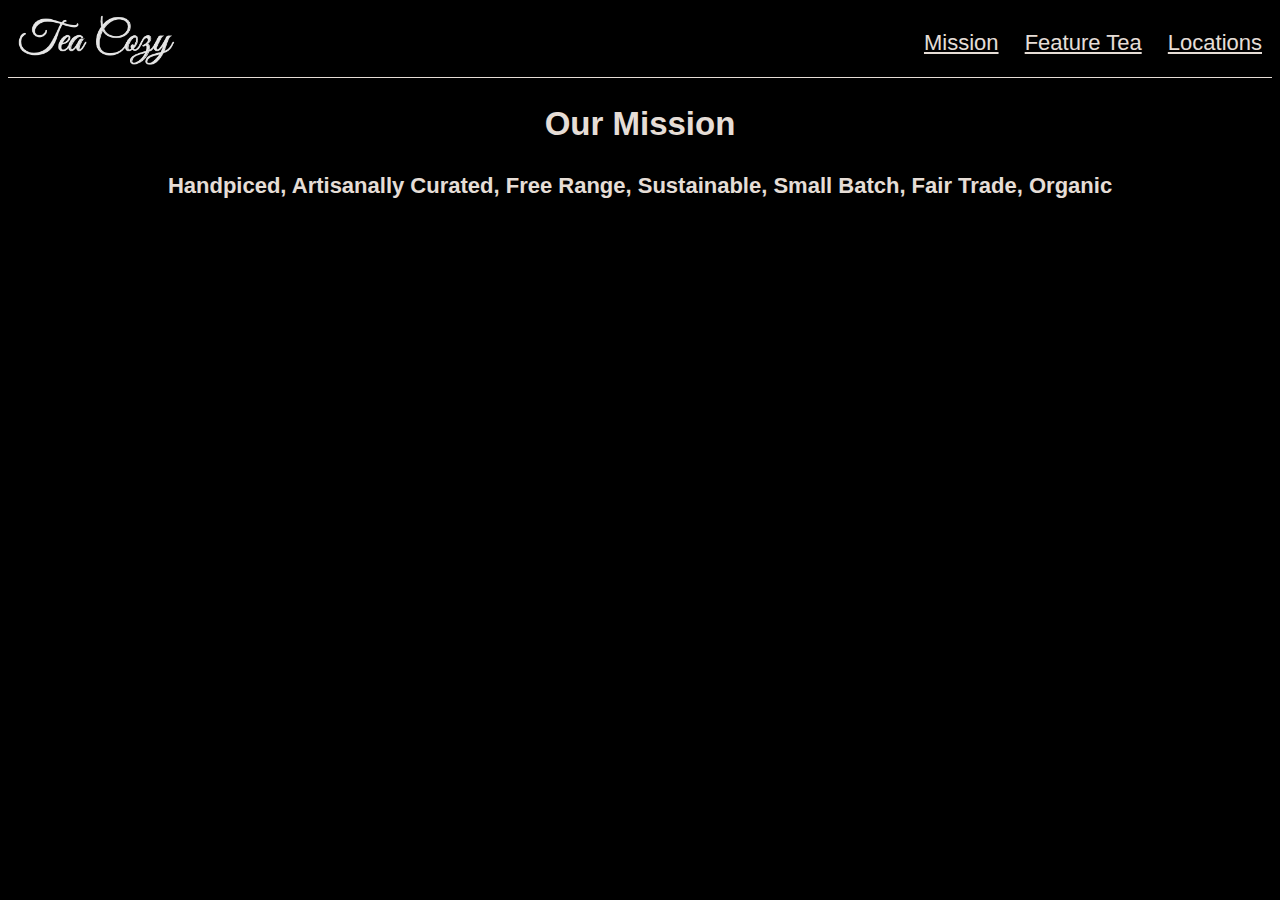
==== index.html @ 76e5cdb3 "added nav header and start of mission statement" ====
<!DOCTYPE html>
<html lang="en">
<head>
    <meta charset="UTF-8">
    <meta http-equiv="X-UA-Compatible" content="IE=edge">
    <meta name="viewport" content="width=device-width, initial-scale=1.0">
    <link rel="stylesheet" href="app.css">
    <title>Tea Cozy</title>
</head>
<body>
    <header class="nav-container">
        <div id="nav-logo">
            <img src="img-tea-cozy-logo.png" alt="">
        </div>
        <div class="nav-links">
            <a href="#">Mission</a>
            <a href="#">Feature Tea</a>
            <a href="#">Locations</a>
        </div>
    </header>
    <section class="mission">
        <div class="mission-statement">
            <h2>Our Mission</h2>
            <h4>Handpiced, Artisanally Curated, Free Range, Sustainable, Small Batch, Fair Trade, Organic</h4>
        </div>

    </section>

</body>
</html>
---- app.css ----
body {
    font-family: Helvetica;
    font-size: 22px;
    color: seashell;
    background-color: black;
    opacity: 0.9;
    text-align: center;
}

header {
    border-bottom: 1px solid seashell;
    height: 69px;
}

.nav-container {
    border-bottom: 1px solid seashell;
    height: 69px;
    width: 100%;
    display:inline-flex;
    justify-content: space-between;
    align-items: center;
    
}

 #nav-logo img{
    height: 50px;
    padding-left: 10px;
    
}


.nav-links a {
    color: seashell;
    padding: 10px;
    
}
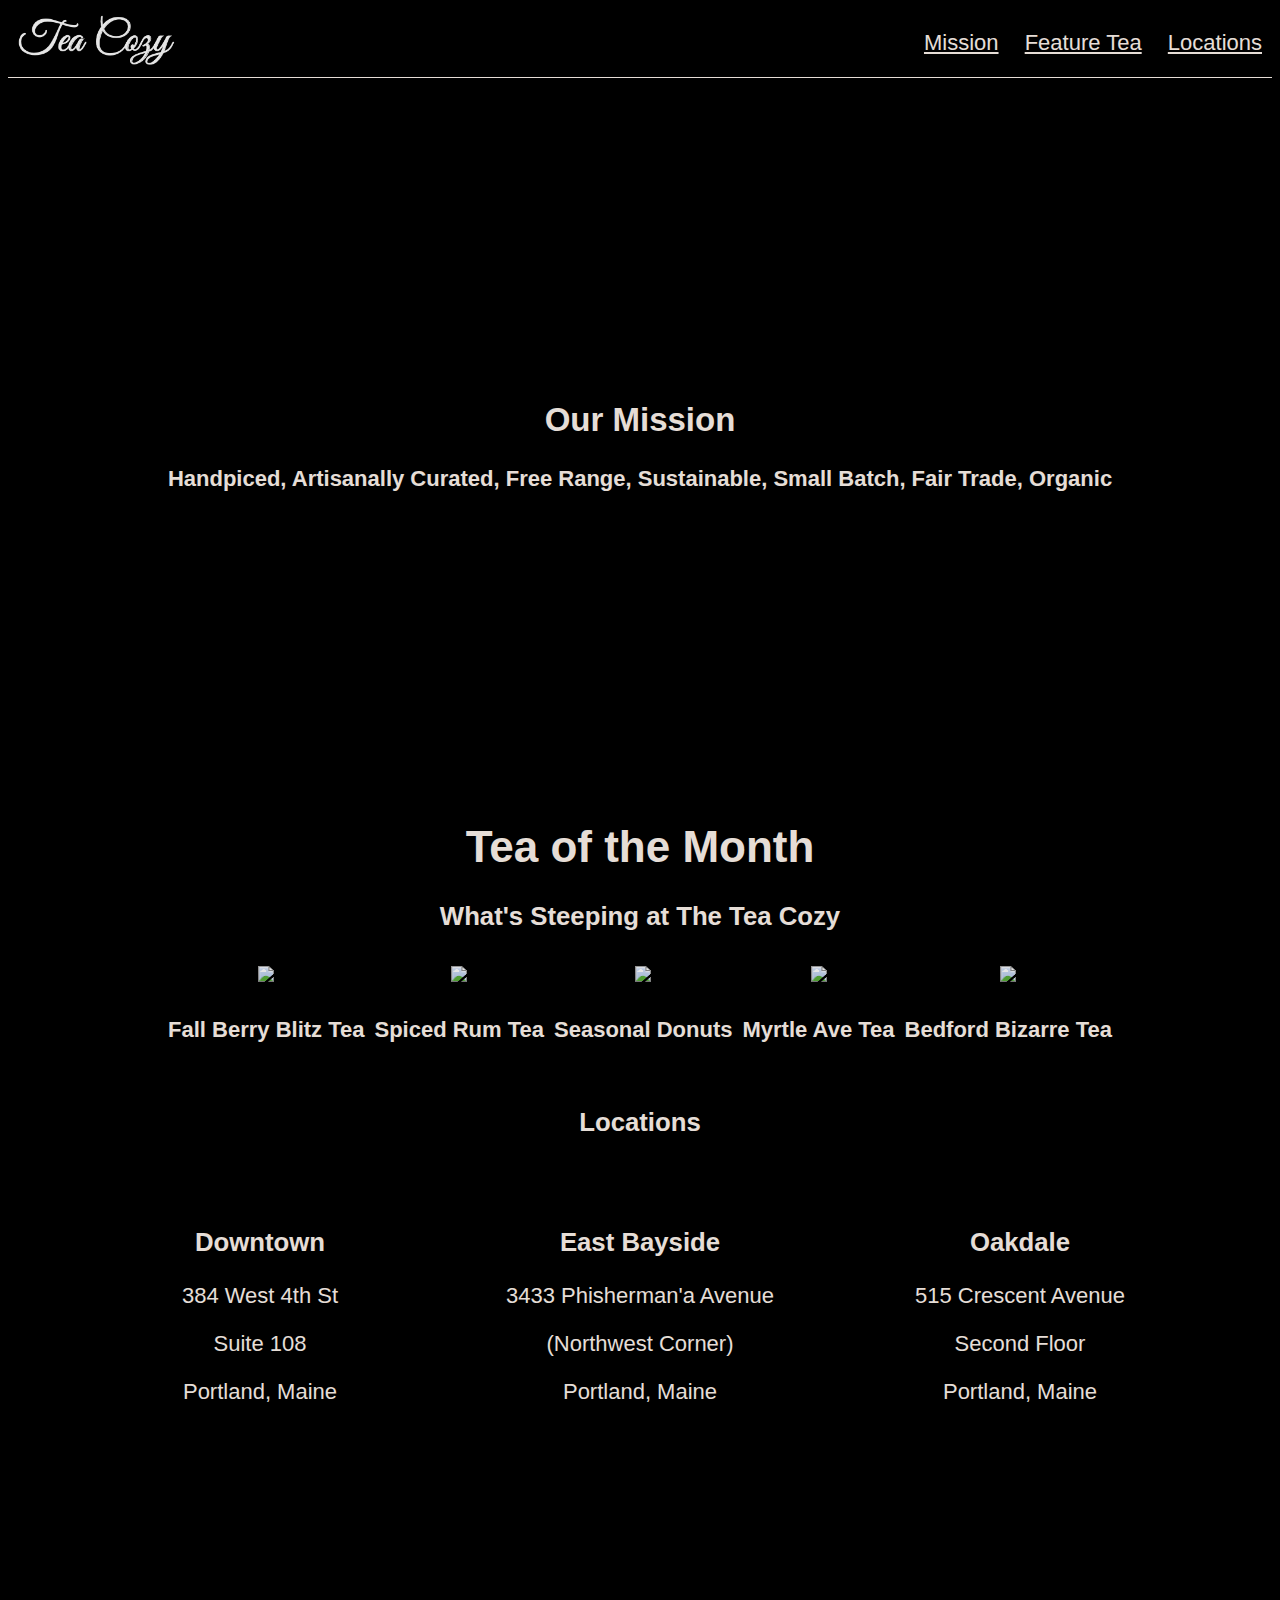
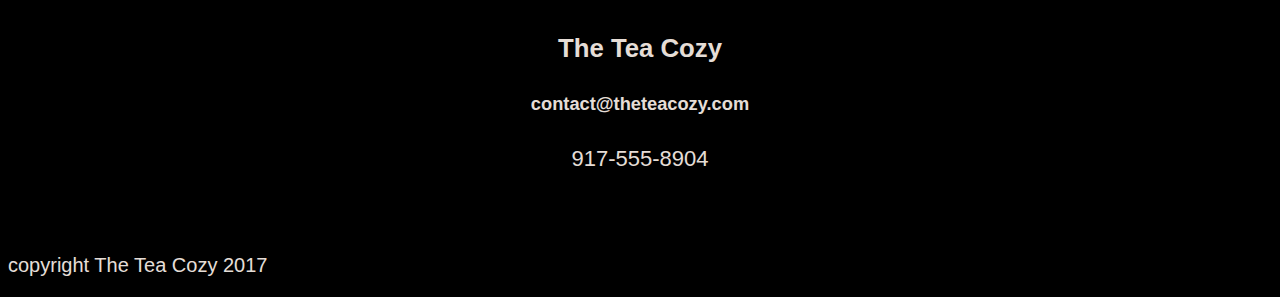
==== commit da82df5c: "completed codecademy tea cozy spec" ====
--- a/index.html
+++ b/index.html
@@ -23,8 +23,65 @@
             <h2>Our Mission</h2>
             <h4>Handpiced, Artisanally Curated, Free Range, Sustainable, Small Batch, Fair Trade, Organic</h4>
         </div>
-
     </section>
-
+    <section class="tea-of-the-month">
+        <div class="text-head">
+            <h1>Tea of the Month</h1>
+            <h3>What's Steeping at The Tea Cozy</h3>
+        </div>
+        <div class="card-section">
+            <div class="card">
+                <img src="https://content.codecademy.com/courses/freelance-1/unit-4/img-berryblitz.jpg">
+                <h4>Fall Berry Blitz Tea</h4>
+            </div>
+            <div class="card">
+                <img src="https://content.codecademy.com/courses/freelance-1/unit-4/img-spiced-rum.jpg">
+                <h4>Spiced Rum Tea</h4>
+            </div>
+            <div class="card">
+                <img src="https://content.codecademy.com/courses/freelance-1/unit-4/img-donut.jpg">
+                <h4>Seasonal Donuts</h4>
+            </div>
+            <div class="card">
+                <img src="https://content.codecademy.com/courses/freelance-1/unit-4/img-myrtle-ave.jpg">
+                <h4>Myrtle Ave Tea</h4>
+            </div>
+            <div class="card">
+                <img src="https://content.codecademy.com/courses/freelance-1/unit-4/img-bedford-bizarre.jpg">
+                <h4>Bedford Bizarre Tea</h4>
+            </div>
+        </div>
+    </section>
+    <section class="locations">
+        <h3>Locations</h3>
+        <div class="cards-locations">
+        <div class="card-location">
+            <h3>Downtown</h3>
+            <p>384 West 4th St</p>
+            <p>Suite 108</p>
+            <p>Portland, Maine</p>
+        </div>
+        <div class="card-location">
+            <h3>East Bayside</h3>
+            <p>3433 Phisherman'a Avenue</p>
+            <p>(Northwest Corner)</p>
+            <p>Portland, Maine</p>
+        </div>
+        <div class="card-location">
+            <h3>Oakdale</h3>
+            <p>515 Crescent Avenue</p>
+            <p>Second Floor</p>
+            <p>Portland, Maine</p>
+        </div>
+    </div>
+    </section>
+    <section class="contact">
+        <h3>The Tea Cozy</h3>
+        <h5>contact@theteacozy.com</h5>
+        <p>917-555-8904</p>
+    </section>
+    <footer>
+        <p>copyright The Tea Cozy 2017</p>
+    </footer>
 </body>
 </html>--- a/app.css
+++ b/app.css
@@ -16,7 +16,7 @@
     border-bottom: 1px solid seashell;
     height: 69px;
     width: 100%;
-    display:inline-flex;
+    display: inline-flex;
     justify-content: space-between;
     align-items: center;
     
@@ -33,4 +33,69 @@
     color: seashell;
     padding: 10px;
     
+}
+
+.mission {
+    height: 700px;
+    width: auto;
+    margin: 5px;
+    background-image: url(https://content.codecademy.com/courses/freelance-1/unit-4/img-mission-background.jpg);
+    display: flex;
+    justify-content: center;
+    align-items: center;
+}
+
+.mission-statement {
+    background-color: black;
+    width: 100%;
+    height: 17%;
+}
+
+.mission-statement h4 {
+    margin-top: 5px;
+    margin-bottom: 5px;
+}
+
+.tea-of-the-month {
+    padding: 5px;
+}
+.card-section {
+    display: inline-flex;
+    flex-wrap: wrap;
+    justify-content: space-evenly;
+}
+
+.card {
+    padding: 5px;
+}
+
+.card img{ 
+    max-width: 300px;
+    max-height: 200px;;
+}
+
+.locations {
+    background-image: url("https://content.codecademy.com/courses/freelance-1/unit-4/img-locations-background.jpg");
+    height: 500px;
+    margin-bottom: 15px;
+}
+.cards-locations {
+    display: inline-flex;
+    flex-wrap: wrap;
+}
+
+.card-location {
+    background-color: black;
+    width: 300px;
+    height: 300px;
+    margin: 40px;
+}
+
+.contact {
+    height: 200px;
+}
+
+footer{
+    text-align: left;
+    font-size: 20px;
 }